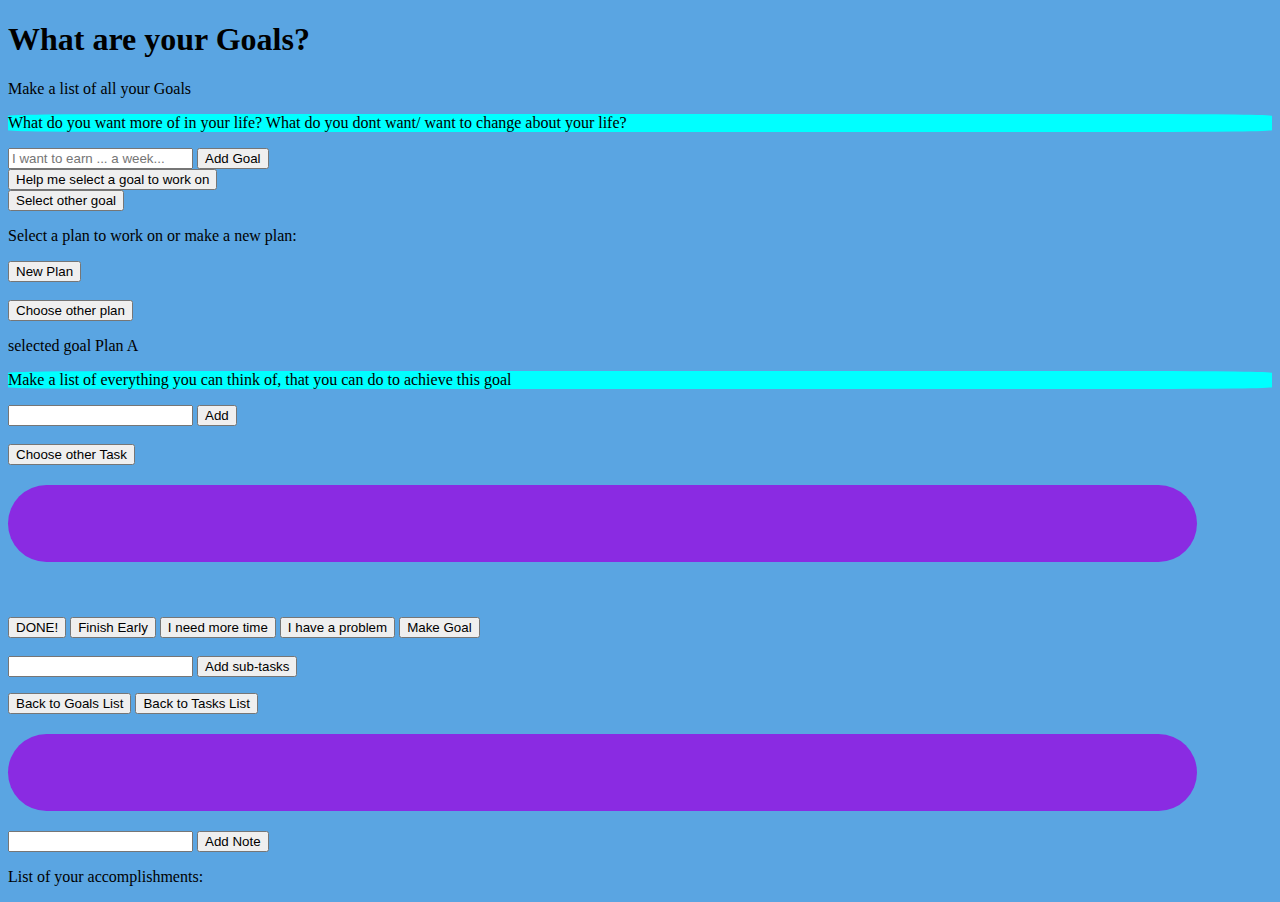
==== public/index.html @ f86e274d "add firebase" ====
<!DOCTYPE html>
<html lang="en">
<head>
    
    <script src="https://code.jquery.com/jquery-3.4.1.js"
            integrity="sha256-WpOohJOqMqqyKL9FccASB9O0KwACQJpFTUBLTYOVvVU="
            crossorigin="anonymous">
    </script>
    <link rel="stylesheet" href="./GAV2.css">
    <title>Goals App v2</title>
</head>
<body>
<div id="Container">
    <div id="pageContainer">
        <div id="firstScreen">
            <h1>What are your Goals?</h1>
            <p>Make a list of all your Goals</p>
            <p class="instructions">What do you want more of in your life? What do you dont want/ want to change about your life?</p>
            <input type="text" id="GoalsInputField" placeholder="I want to earn ... a week...">
            <button id="AddGoalBtn">Add Goal</button>
            <div id="GoalsListDisplayer"></div>
            <button id="nextStepBtn1">Help me select a goal to work on</button>
        </div>
        
        <div id="plansScreen">
            <button id="selectDifferentGoalBtn">Select other goal</button>
            <div class="goalWhatOnPlansScreen"></div>
            <p>Select a plan to work on or make a new plan:</p>
            <button id="newPlanBtn">New Plan</button><br><br>
            <div id="plansHolder"></div>
    
    
        </div>
    
        <div id="newPlanCreationScreen">
            <button id="btnChooseOtherPlan">Choose other plan</button>
            <div class="goalWhatOnPlansScreen"></div>
            <p class="selectedPlan">selected goal Plan A</p>
            <p class="instructions">Make a list of everything you can think of, that you can do to achieve this goal</p>
            <input type="text" id="tasksInputField">
            <button id="addTaskBtn">Add</button><br><br>
            <div id="TaskListDisplayer"></div>
    
        </div>
        <div class="workOnTaskScreen">
            <button class="otherTaskBtn">Choose other Task</button>
            <div class="goalWhatOnPlansScreen"></div>
            <h2 class="taskName"></h2>
            <div class="timer">

            </div><br>  <br>
            <div class="options">
                <button class="doneBtn">DONE!</button>
                <button class="finishEarlyBtn">Finish Early</button>
                <button class="moreTimeBtn">I need more time</button>
                <button class="problemBtn">I have a problem</button>
                <button class="makeGoalBtn">Make Goal</button>
                <br><br>
                <input type="text" id="subTasksInputField">
                <button id="addSubTaskBtn">Add sub-tasks</button>
                <p class="subTasks"></p>
            </div>

        </div>
        <div class="notes">
            <button class="showGoals">Back to Goals List</button>
            <button class="showTasks">Back to Tasks List</button>
            <div class="goalWhatOnPlansScreen"></div>
            <h2 class="taskName"></h2>
            <input type="text" id="noteInputField">
            <button id="addNoteBtn">Add Note</button>
            <p class="notesHolder"></p>
        </div>
        <div class="accomplishments">
            <p>List of your accomplishments:</p>
            <p class="accompPara"></p>
        </div>
        
    </div>
</div>  
</body>
<script src="./GAV2.js"></script>
</html>
---- public/GAV2.css ----
body{
	background-color: #5aa5e2;
}

#Container{
    
    margin: 0 auto;
}
.goalWhat{
	margin: 8px 0;
	background-color: chartreuse;
}
.goalWhat button{
	font-size: 8px;
	margin-left: 6px;
}

.instructions{
	background-color: aqua;
	border-radius: 10%;
}
.task{
	background-color: azure;
	border-radius: 10%;
	display: inline;
}

.task button{
	font-size: 8px;
	margin-left: 6px;
}

.taskName{
	background-color: blueviolet;
	border-radius: 20vw; 
	padding: 2vw 2vw 4vw 2vw; 
	width: 90%;
}
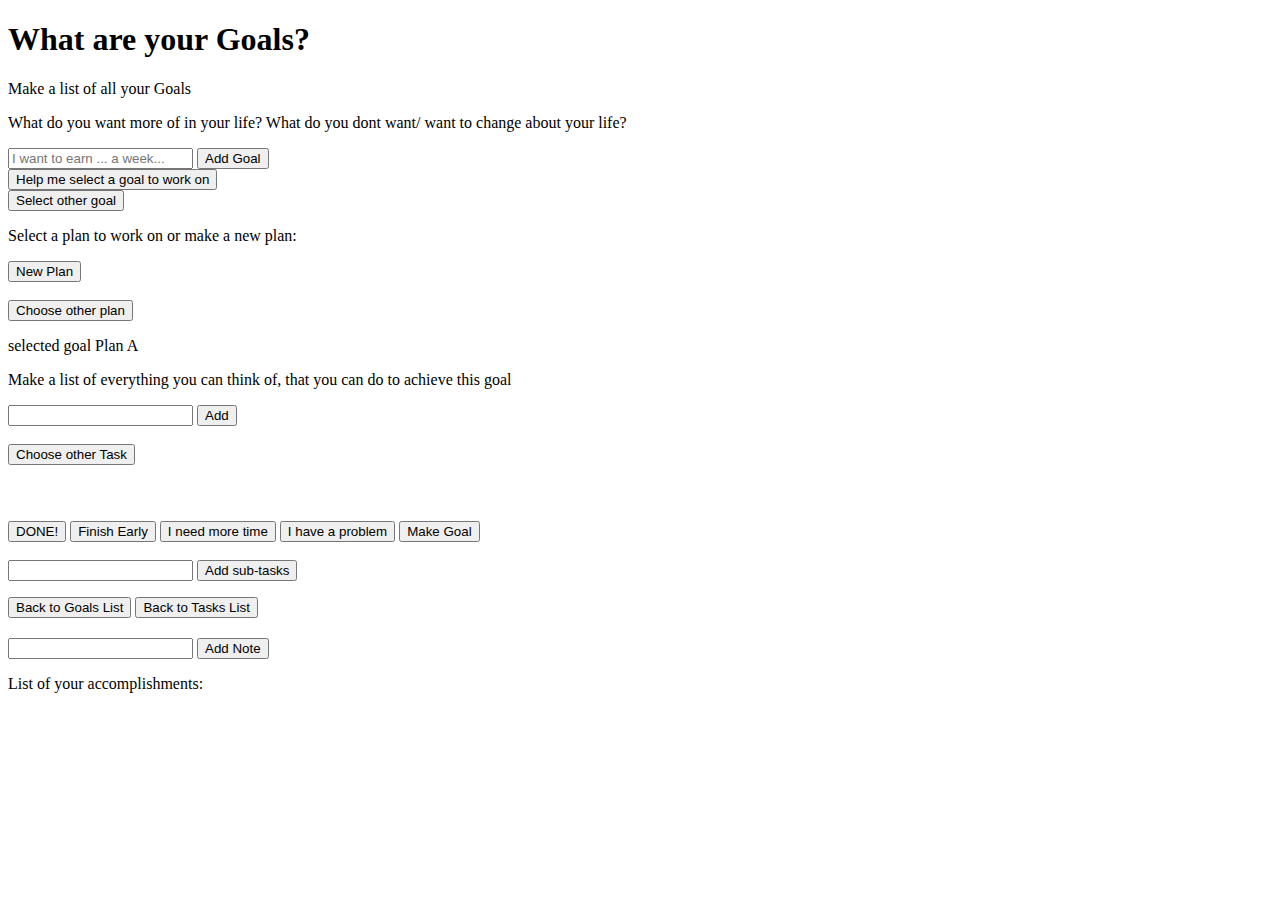
==== commit 31f24cb0: "bug with css file deployment" ====
--- a/public/index.html
+++ b/public/index.html
@@ -6,7 +6,7 @@
             integrity="sha256-WpOohJOqMqqyKL9FccASB9O0KwACQJpFTUBLTYOVvVU="
             crossorigin="anonymous">
     </script>
-    <link rel="stylesheet" href="./GAV2.css">
+    <link rel="stylesheet" href="style.css">
     <title>Goals App v2</title>
 </head>
 <body>
